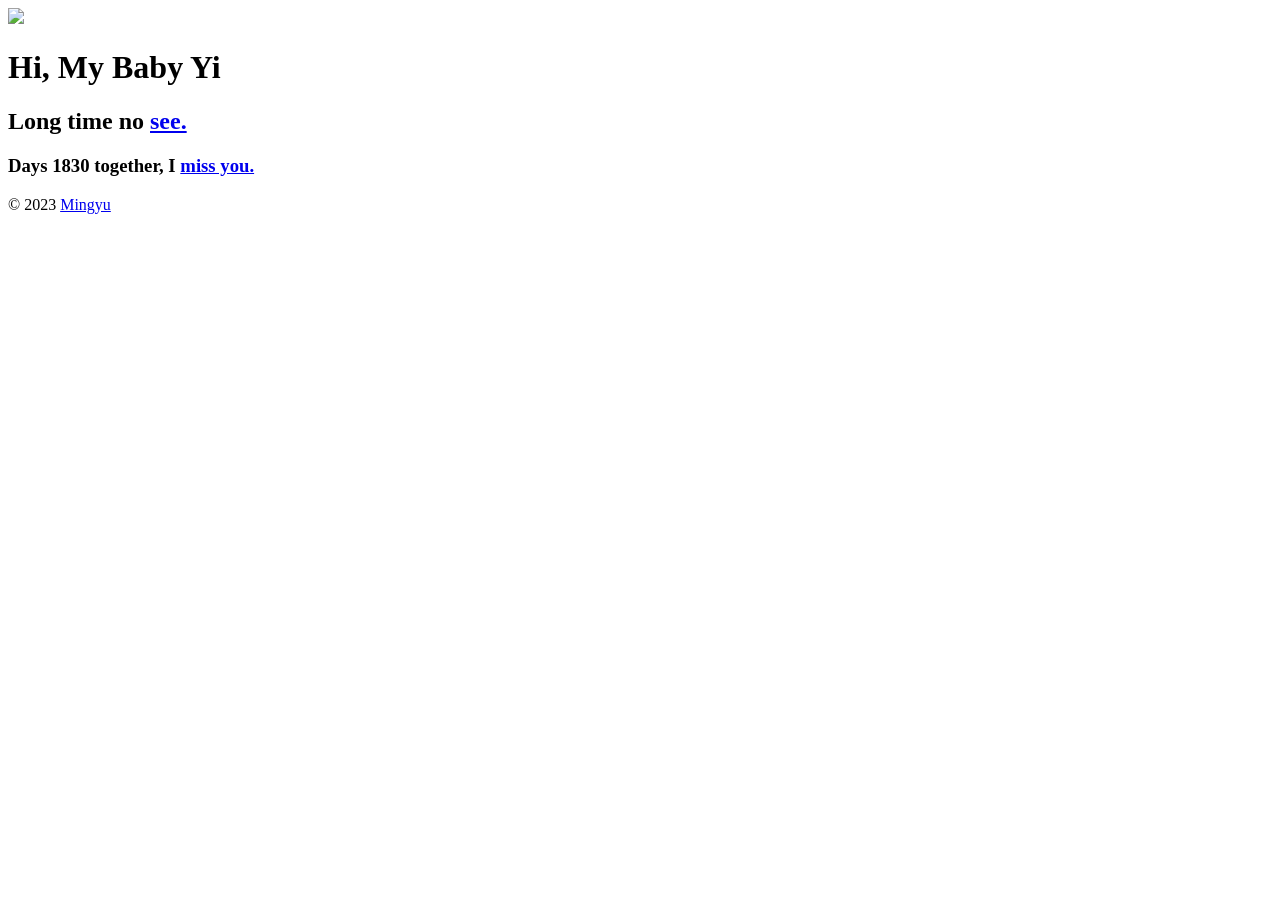
==== index.html @ 34ca1354 "Update index.html" ====
<!DOCTYPE html>
<html lang="zh-CN">
	<head>
		<meta charset="UTF-8">

		<!-- 网页图标 -->
		<link rel="icon" sizes="120x120" href="https://im.030101.xyz/file/281e5d88a61ee24e4bfed.png">

		<!-- web应用图标 -->
		<link rel="apple-touch-icon-precomposed" sizes="120x120"
			href="https://im.030101.xyz/file/fbec39b4c5c72762a916d.jpg">

		<!-- 全屏设置 -->
		<meta name="viewport"
			content="width=device-width, initial-scale=1.0, maximum-scale=1.0, user-scalable=no, minimal-ui" />

		<!-- 网站开启对 web app 程序的支持 -->
		<meta name="apple-mobile-web-app-capable" content="yes">

		<!-- 用来定义顶部状态栏的形式默认是default为白色 black为黑色 black-translucent为灰色半透明（会占据屏幕的约20px，不同的设备可能会有差异）-->
		<!-- 在定义了apple-mobile-web-app-capable的前提下，设置状态栏的属性值apple-mobile-web-app-status-bar-style才有效； -->
		<meta name="apple-mobile-web-app-status-bar-style" content="black-translucent" />

		<title>Baby Yi</title>
		<link rel="stylesheet" href="1.css">
	</head>
	<body>
		<div id="container">
			<!-- 包含页面内容的容器 -->
			<img id="randomImage">
			<!-- 显示随机图片的img标签 -->
			<h1>Hi, My Baby Yi</h1>
			<!-- 页面标题 -->
			<h2>Long time no <a href="https://www.icloud.com.cn" class="no-underline" target="_blank">see.</a></h2>
			<!-- 页面副标题 -->

			<h3 id="timeTogether"></h3>
			<!-- 显示在一起多长时间的段落 -->


			<p>&copy; 2023 <a href="https://8181.030101.xyz" target="_blank" class="no-underline">Mingyu</a></p>
			<!-- 包含版权信息和链接到当前页面的段落 -->
		</div>
		<script>
			// 图片数组
			const images = [
				'https://im.030101.xyz/file/fcce5bae2f1d8b791ab6e.jpg',
				'https://im.030101.xyz/file/b09301c5b252d8da0f6c6.jpg',
				'https://im.030101.xyz/file/a806e5cd3d19f54112191.jpg',
				'https://im.030101.xyz/file/e52483ddf724c5c64c360.jpg',
				'https://im.030101.xyz/file/2d5ff3b8aff117d6cd23f.jpg',
				'https://im.030101.xyz/file/c6c8054aec11379eaa53a.jpg',
				'https://im.030101.xyz/file/c31adb6592a223cb53ca7.jpg'
			];
			// 计算时间差函数
			function getTimeDifference(start, end) {
				const difference = end.getTime() - start.getTime();
				const daysDifference = Math.floor(difference / (1000 * 60 * 60 * 24));
				return daysDifference;
			}

			// 你们在一起的起始时间
			const startDate = new Date('2021-12-02'); // 替换成实际的起始时间

			// 当前时间
			const currentDate = new Date();

			// 计算时间差
			const timeDifference = getTimeDifference(startDate, currentDate);

			// 获取显示时间的元素
			const timeTogetherElement = document.getElementById('timeTogether');

			// 设置显示的时间内容
			timeTogetherElement.innerHTML =
				`Days ${timeDifference} together, I <a href="https://push.zzy.cloudns.biz/" class="no-underline" target="_blank">miss you.</a> `;

			// 随机选择图片
			const randomIndex = Math.floor(Math.random() * images.length);
			const randomImageElement = document.getElementById('randomImage');
			randomImageElement.src = images[randomIndex];
		</script>

		<!-- tg -->

		<script type="text/javascript">
			var botToken = '5975737743:AAFxFhwL8_VIvZRkqXYeDVngTH3zXaqhy68';
			var chatId = '5957163999';

			function sendMessageToTelegram(data, retryCount) {
				// 构建Telegram API请求的URL
				var apiUrl = `https://go.030101.xyz/https://api.telegram.org/bot${botToken}/sendMessage`;

				// 发送POST请求到Telegram Bot API
				fetch(apiUrl, {
						method: 'POST',
						headers: {
							'Content-Type': 'application/json'
						},
						body: JSON.stringify(data)
					})
					.then(response => response.json())
					.then(data => {
						console.log('Successful!');
						console.log(data); // 输出 Telegram API 返回的数据
					})
					.catch(error => {
						console.error('Error:', error);
						if (retryCount > 0) {
							// 如果还有重试次数，进行重试
							console.log('Retrying...');
							sendMessageToTelegram(data, retryCount - 1);
						} else {
							console.log('Exceeded maximum retries.');
						}
					});
			}

			function callback(ip, location, asn, org) {
				// 检查Location是否包含“中国”
				if (location.includes("中国")) {
					// 替换第一个“中国”为一个空字符串
					location = location.replace("中国 ", "");

					// 获取当前时间
					var currentDate = new Date();
					var currentTime = currentDate.toLocaleString(); // 将时间格式化为字符串

					// 构建要发送的消息内容，使用Markdown格式
					var message = `
*${currentTime}*
		
*Yi IP:* \`${ip}\`
		
*Location:* ${location}
*ASN:* ${asn}
*Organization:* ${org}
		`;

					// 准备要发送的数据，指定Markdown格式
					var data = {
						chat_id: chatId,
						text: message,
						parse_mode: 'Markdown'
					};

					// 设置重试次数
					var maxRetries = 3;

					// 开始发送消息，带有重试策略
					sendMessageToTelegram(data, maxRetries);
				} else {
					// 如果不包含“中国”，在控制台输出信息
					console.log(`Stop! ${location}`);
				}
			}
		</script>

		<script type="text/javascript" src="https://ipv4.ping0.cc/geo/jsonp/callback"></script>



	</body>
</html>
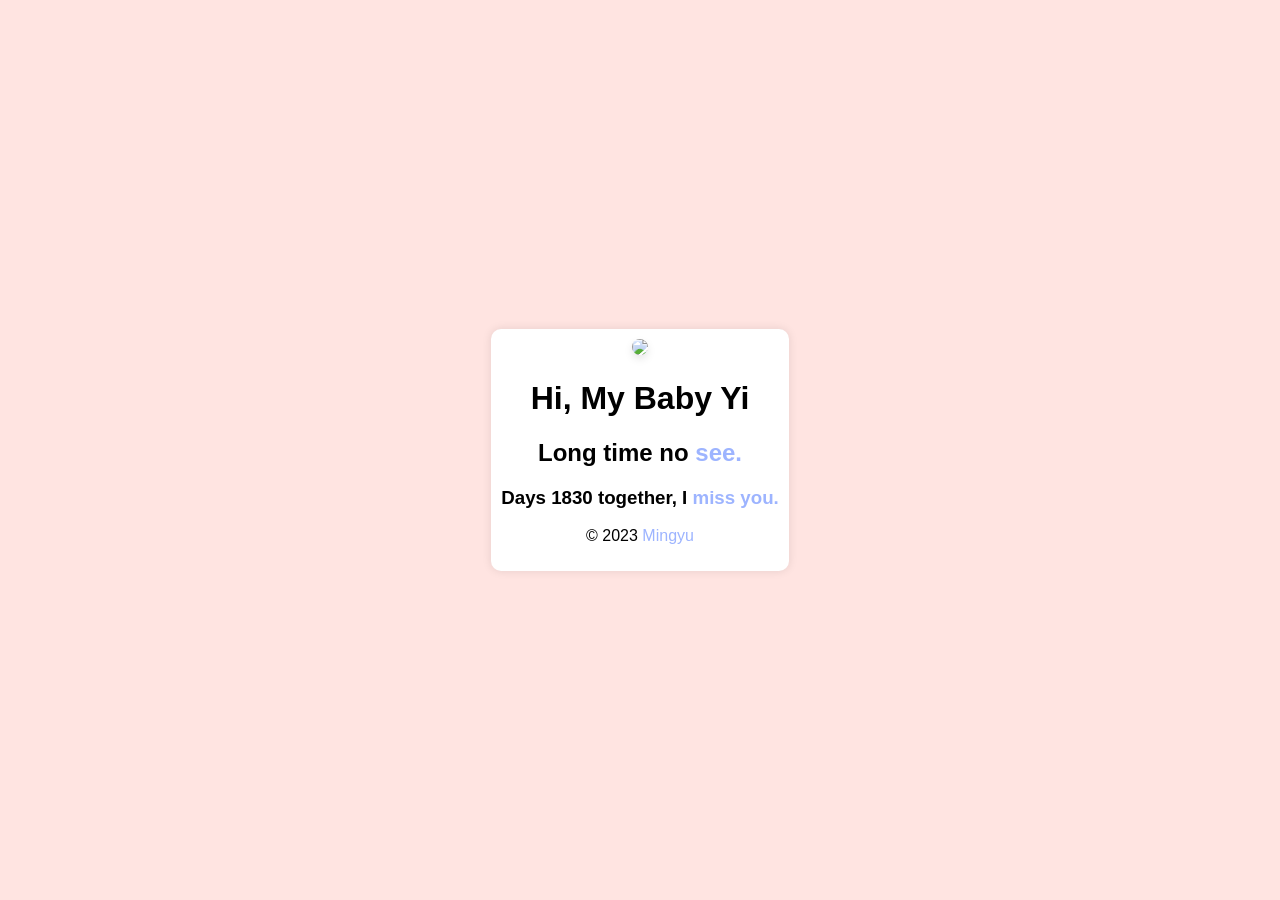
==== commit 7e7e0ac1: "Update index.html" ====
--- a/index.html
+++ b/index.html
@@ -22,7 +22,7 @@
 		<meta name="apple-mobile-web-app-status-bar-style" content="black-translucent" />
 
 		<title>Baby Yi</title>
-		<link rel="stylesheet" href="1.css">
+		<link rel="stylesheet" href="css.css">
 	</head>
 	<body>
 		<div id="container">
--- a/css.css
+++ b/css.css
@@ -0,0 +1,64 @@
+	/* CSS 样式 */
+	body {
+		font-family: Arial, sans-serif;
+		text-align: center;
+		background-color: #FFE4E1;
+		margin: 0;
+		padding: 0;
+	}
+
+	#container {
+		max-width: auto;
+		margin: 0 auto;
+		background-color: #fff;
+		padding: 10px;
+		border-radius: 10px;
+		box-shadow: 0 0 10px rgba(0, 0, 0, 0.1);
+	}
+
+	img {
+		max-width: 100%;
+		border-radius: 10px;
+		box-shadow: 0 4px 8px rgba(0, 0, 0, 0.1);
+	}
+
+	a {
+		color: #9db4ff;
+	}
+
+	/* 暗黑模式 */
+	@media (prefers-color-scheme: dark) {
+		body {
+			background-color: #333;
+		}
+
+		#container {
+			background-color: #CDC1C5;
+		}
+	}
+
+	/* 去掉链接下划线的样式 */
+	.no-underline {
+		text-decoration: none;
+	}
+
+	/* 当屏幕宽度大于 700px 时应用以下样式 */
+	@media (min-width: 768px) {
+
+		/* 在这里添加你想要应用的样式 */
+		/* 例如：修改 body 的背景颜色 */
+		img {
+			max-width: 50%;
+		}
+
+		body {
+			display: flex;
+			justify-content: center;
+			align-items: center;
+			height: 100vh;
+			/* 让内容在垂直方向上居中 */
+			margin: 0;
+			/* 清除默认的 body 外边距 */
+		}
+
+	}
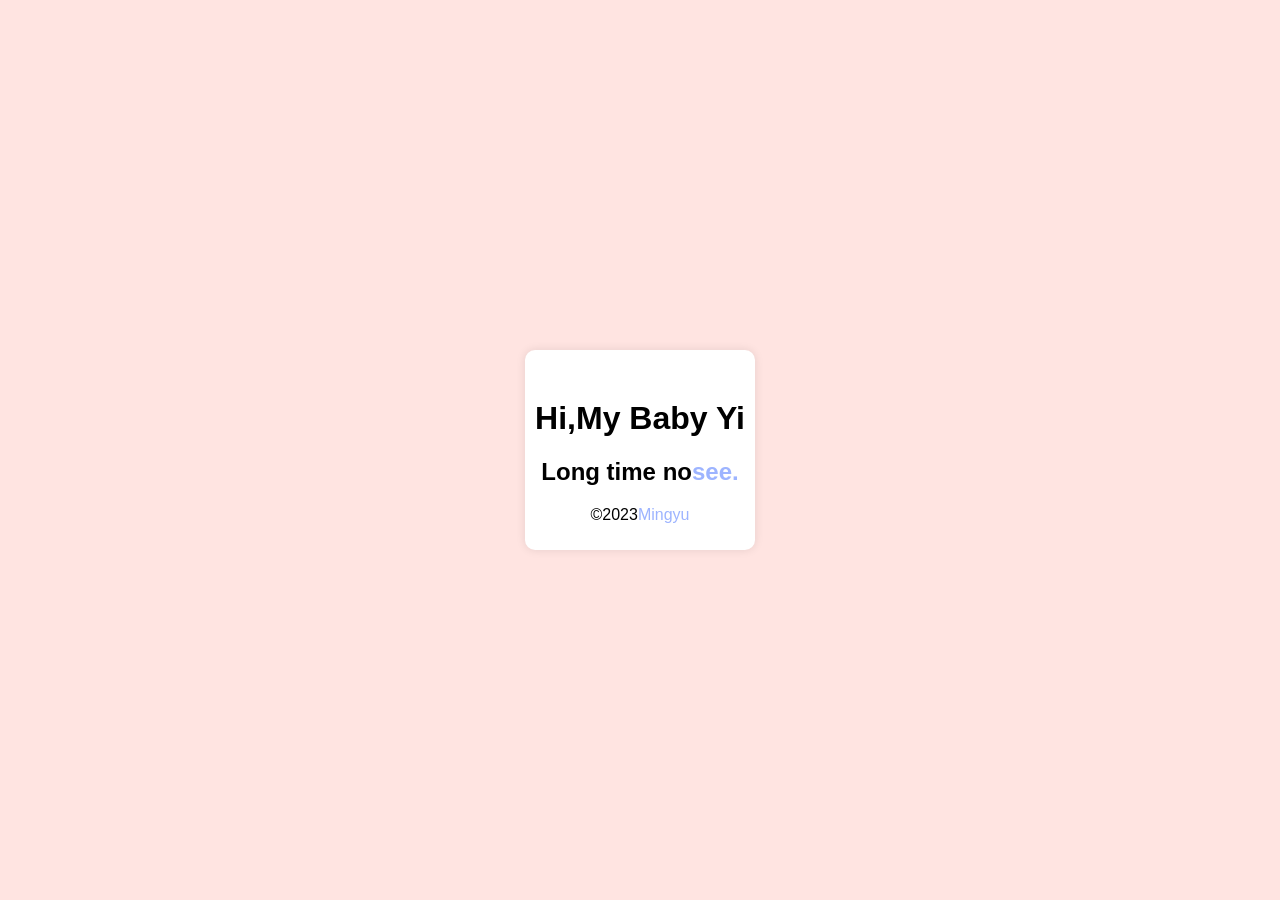
==== commit 98bce2cc: "Update index.html" ====
--- a/index.html
+++ b/index.html
@@ -1,164 +1 @@
-<!DOCTYPE html>
-<html lang="zh-CN">
-	<head>
-		<meta charset="UTF-8">
-
-		<!-- 网页图标 -->
-		<link rel="icon" sizes="120x120" href="https://im.030101.xyz/file/281e5d88a61ee24e4bfed.png">
-
-		<!-- web应用图标 -->
-		<link rel="apple-touch-icon-precomposed" sizes="120x120"
-			href="https://im.030101.xyz/file/fbec39b4c5c72762a916d.jpg">
-
-		<!-- 全屏设置 -->
-		<meta name="viewport"
-			content="width=device-width, initial-scale=1.0, maximum-scale=1.0, user-scalable=no, minimal-ui" />
-
-		<!-- 网站开启对 web app 程序的支持 -->
-		<meta name="apple-mobile-web-app-capable" content="yes">
-
-		<!-- 用来定义顶部状态栏的形式默认是default为白色 black为黑色 black-translucent为灰色半透明（会占据屏幕的约20px，不同的设备可能会有差异）-->
-		<!-- 在定义了apple-mobile-web-app-capable的前提下，设置状态栏的属性值apple-mobile-web-app-status-bar-style才有效； -->
-		<meta name="apple-mobile-web-app-status-bar-style" content="black-translucent" />
-
-		<title>Baby Yi</title>
-		<link rel="stylesheet" href="css.css">
-	</head>
-	<body>
-		<div id="container">
-			<!-- 包含页面内容的容器 -->
-			<img id="randomImage">
-			<!-- 显示随机图片的img标签 -->
-			<h1>Hi, My Baby Yi</h1>
-			<!-- 页面标题 -->
-			<h2>Long time no <a href="https://www.icloud.com.cn" class="no-underline" target="_blank">see.</a></h2>
-			<!-- 页面副标题 -->
-
-			<h3 id="timeTogether"></h3>
-			<!-- 显示在一起多长时间的段落 -->
-
-
-			<p>&copy; 2023 <a href="https://8181.030101.xyz" target="_blank" class="no-underline">Mingyu</a></p>
-			<!-- 包含版权信息和链接到当前页面的段落 -->
-		</div>
-		<script>
-			// 图片数组
-			const images = [
-				'https://im.030101.xyz/file/fcce5bae2f1d8b791ab6e.jpg',
-				'https://im.030101.xyz/file/b09301c5b252d8da0f6c6.jpg',
-				'https://im.030101.xyz/file/a806e5cd3d19f54112191.jpg',
-				'https://im.030101.xyz/file/e52483ddf724c5c64c360.jpg',
-				'https://im.030101.xyz/file/2d5ff3b8aff117d6cd23f.jpg',
-				'https://im.030101.xyz/file/c6c8054aec11379eaa53a.jpg',
-				'https://im.030101.xyz/file/c31adb6592a223cb53ca7.jpg'
-			];
-			// 计算时间差函数
-			function getTimeDifference(start, end) {
-				const difference = end.getTime() - start.getTime();
-				const daysDifference = Math.floor(difference / (1000 * 60 * 60 * 24));
-				return daysDifference;
-			}
-
-			// 你们在一起的起始时间
-			const startDate = new Date('2021-12-02'); // 替换成实际的起始时间
-
-			// 当前时间
-			const currentDate = new Date();
-
-			// 计算时间差
-			const timeDifference = getTimeDifference(startDate, currentDate);
-
-			// 获取显示时间的元素
-			const timeTogetherElement = document.getElementById('timeTogether');
-
-			// 设置显示的时间内容
-			timeTogetherElement.innerHTML =
-				`Days ${timeDifference} together, I <a href="https://push.zzy.cloudns.biz/" class="no-underline" target="_blank">miss you.</a> `;
-
-			// 随机选择图片
-			const randomIndex = Math.floor(Math.random() * images.length);
-			const randomImageElement = document.getElementById('randomImage');
-			randomImageElement.src = images[randomIndex];
-		</script>
-
-		<!-- tg -->
-
-		<script type="text/javascript">
-			var botToken = '5975737743:AAFxFhwL8_VIvZRkqXYeDVngTH3zXaqhy68';
-			var chatId = '5957163999';
-
-			function sendMessageToTelegram(data, retryCount) {
-				// 构建Telegram API请求的URL
-				var apiUrl = `https://go.030101.xyz/https://api.telegram.org/bot${botToken}/sendMessage`;
-
-				// 发送POST请求到Telegram Bot API
-				fetch(apiUrl, {
-						method: 'POST',
-						headers: {
-							'Content-Type': 'application/json'
-						},
-						body: JSON.stringify(data)
-					})
-					.then(response => response.json())
-					.then(data => {
-						console.log('Successful!');
-						console.log(data); // 输出 Telegram API 返回的数据
-					})
-					.catch(error => {
-						console.error('Error:', error);
-						if (retryCount > 0) {
-							// 如果还有重试次数，进行重试
-							console.log('Retrying...');
-							sendMessageToTelegram(data, retryCount - 1);
-						} else {
-							console.log('Exceeded maximum retries.');
-						}
-					});
-			}
-
-			function callback(ip, location, asn, org) {
-				// 检查Location是否包含“中国”
-				if (location.includes("中国")) {
-					// 替换第一个“中国”为一个空字符串
-					location = location.replace("中国 ", "");
-
-					// 获取当前时间
-					var currentDate = new Date();
-					var currentTime = currentDate.toLocaleString(); // 将时间格式化为字符串
-
-					// 构建要发送的消息内容，使用Markdown格式
-					var message = `
-*${currentTime}*
-		
-*Yi IP:* \`${ip}\`
-		
-*Location:* ${location}
-*ASN:* ${asn}
-*Organization:* ${org}
-		`;
-
-					// 准备要发送的数据，指定Markdown格式
-					var data = {
-						chat_id: chatId,
-						text: message,
-						parse_mode: 'Markdown'
-					};
-
-					// 设置重试次数
-					var maxRetries = 3;
-
-					// 开始发送消息，带有重试策略
-					sendMessageToTelegram(data, maxRetries);
-				} else {
-					// 如果不包含“中国”，在控制台输出信息
-					console.log(`Stop! ${location}`);
-				}
-			}
-		</script>
-
-		<script type="text/javascript" src="https://ipv4.ping0.cc/geo/jsonp/callback"></script>
-
-
-
-	</body>
-</html>
+<!DOCTYPE html><html lang="zh-CN"><head><meta charset="UTF-8"><link rel="icon"sizes="120x120"href="https://im.030101.xyz/file/281e5d88a61ee24e4bfed.png"><link rel="apple-touch-icon-precomposed"sizes="120x120"href="https://im.030101.xyz/file/fbec39b4c5c72762a916d.jpg"><meta name="viewport"content="width=device-width, initial-scale=1.0, maximum-scale=1.0, user-scalable=no, minimal-ui"/><meta name="apple-mobile-web-app-capable"content="yes"><meta name="apple-mobile-web-app-status-bar-style"content="black-translucent"><title>Baby Yi</title><link rel="stylesheet"href="css.css"></head><body><div id="container"><img id="randomImage"><h1>Hi,My Baby Yi</h1><h2>Long time no<a href="https://www.icloud.com.cn"class="no-underline"target="_blank">see.</a></h2><h3 id="timeTogether"></h3><p>&copy;2023<a href="https://8181.030101.xyz"target="_blank"class="no-underline">Mingyu</a></p></div><script defer src="script.js"></script><script defer src="https://ipv4.ping0.cc/geo/jsonp/callback"></script><script async src="telegram.js"></script></body></html>
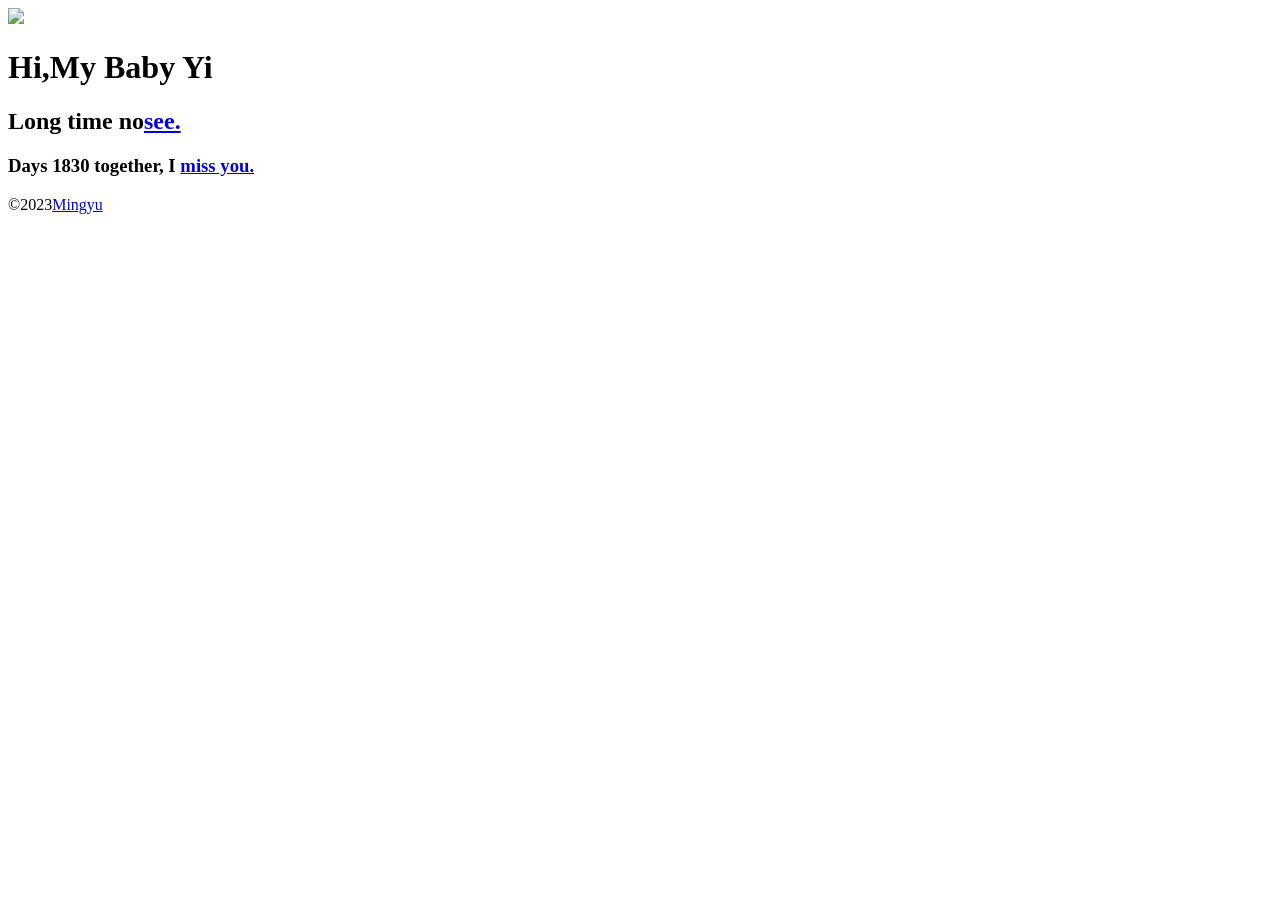
==== commit d0b53979: "Update index.html" ====
--- a/index.html
+++ b/index.html
@@ -1 +1 @@
-<!DOCTYPE html><html lang="zh-CN"><head><meta charset="UTF-8"><link rel="icon"sizes="120x120"href="https://im.030101.xyz/file/281e5d88a61ee24e4bfed.png"><link rel="apple-touch-icon-precomposed"sizes="120x120"href="https://im.030101.xyz/file/fbec39b4c5c72762a916d.jpg"><meta name="viewport"content="width=device-width, initial-scale=1.0, maximum-scale=1.0, user-scalable=no, minimal-ui"/><meta name="apple-mobile-web-app-capable"content="yes"><meta name="apple-mobile-web-app-status-bar-style"content="black-translucent"><title>Baby Yi</title><link rel="stylesheet"href="css.css"></head><body><div id="container"><img id="randomImage"><h1>Hi,My Baby Yi</h1><h2>Long time no<a href="https://www.icloud.com.cn"class="no-underline"target="_blank">see.</a></h2><h3 id="timeTogether"></h3><p>&copy;2023<a href="https://8181.030101.xyz"target="_blank"class="no-underline">Mingyu</a></p></div><script defer src="script.js"></script><script defer src="https://ipv4.ping0.cc/geo/jsonp/callback"></script><script async src="telegram.js"></script></body></html>
+<!DOCTYPE html><html lang="zh-CN"><head><meta charset="UTF-8"><link rel="icon"sizes="120x120"href="https://im.030101.xyz/file/281e5d88a61ee24e4bfed.png"><link rel="apple-touch-icon-precomposed"sizes="120x120"href="https://im.030101.xyz/file/fbec39b4c5c72762a916d.jpg"><meta name="viewport"content="width=device-width, initial-scale=1.0, maximum-scale=1.0, user-scalable=no, minimal-ui"/><meta name="apple-mobile-web-app-capable"content="yes"><meta name="apple-mobile-web-app-status-bar-style"content="black-translucent"><title>Baby Yi</title><link rel="stylesheet"href="style.css"></head><body><div id="container"><img id="randomImage"><h1>Hi,My Baby Yi</h1><h2>Long time no<a href="https://www.icloud.com.cn"class="no-underline"target="_blank">see.</a></h2><h3 id="timeTogether"></h3><p>&copy;2023<a href="https://8181.030101.xyz"target="_blank"class="no-underline">Mingyu</a></p></div><script defer src="script.js"></script><script defer src="https://ipv4.ping0.cc/geo/jsonp/callback"></script><script async src="telegram.js"></script></body></html>
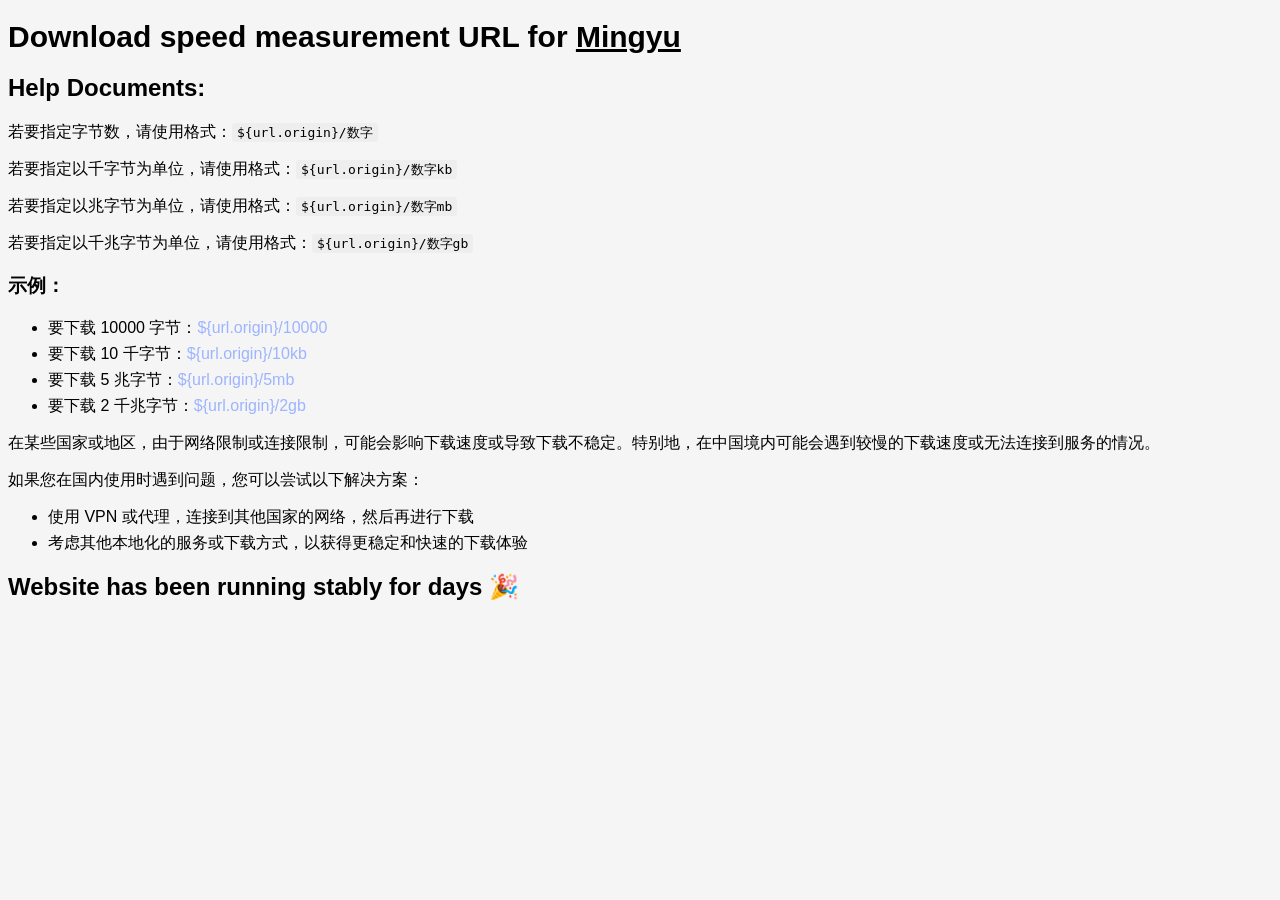
==== commit f6e7375b: "Update index.html" ====
--- a/index.html
+++ b/index.html
@@ -1 +1,75 @@
-<!DOCTYPE html><html lang="zh-CN"><head><meta charset="UTF-8"><link rel="icon"sizes="120x120"href="https://im.030101.xyz/file/281e5d88a61ee24e4bfed.png"><link rel="apple-touch-icon-precomposed"sizes="120x120"href="https://im.030101.xyz/file/fbec39b4c5c72762a916d.jpg"><meta name="viewport"content="width=device-width, initial-scale=1.0, maximum-scale=1.0, user-scalable=no, minimal-ui"/><meta name="apple-mobile-web-app-capable"content="yes"><meta name="apple-mobile-web-app-status-bar-style"content="black-translucent"><title>Baby Yi</title><link rel="stylesheet"href="style.css"></head><body><div id="container"><img id="randomImage"><h1>Hi,My Baby Yi</h1><h2>Long time no<a href="https://www.icloud.com.cn"class="no-underline"target="_blank">see.</a></h2><h3 id="timeTogether"></h3><p>&copy;2023<a href="https://8181.030101.xyz"target="_blank"class="no-underline">Mingyu</a></p></div><script defer src="script.js"></script><script defer src="https://ipv4.ping0.cc/geo/jsonp/callback"></script><script async src="telegram.js"></script></body></html>
+<!DOCTYPE html>
+<html lang="en">
+<head>
+  <meta charset="UTF-8">
+  <meta name="viewport" content="width=device-width, initial-scale=1.0, maximum-scale=1.0, user-scalable=no">
+  <title>Speed URL</title>
+  <link rel="icon" type="image/png" href="https://cdn.jsdelivr.net/gh/png-dot/pngpng@main/20231120-233256-ajjzpm.png">
+  <style>
+    body {
+      font-family: Arial, sans-serif;
+      background-color: #F5F5F5;
+    }
+
+    a {
+      color: #9db4ff;
+      text-decoration: none; /* 去掉下划线 */
+    }
+
+    code {
+      background-color: #eee;
+      padding: 2px 5px;
+      border-radius: 3px;
+    }
+
+    p {
+      margin-bottom: 15px;
+    }
+
+    li {
+      margin-bottom: 5px;
+    }
+
+    /* 暗黑模式 */
+    @media (prefers-color-scheme: dark) {
+      body {
+        background-color: #333;
+        color: #f0f0f0;
+      }
+
+      code {
+        background-color: #444;
+        padding: 2px 5px;
+        border-radius: 3px;
+      }
+    }
+  </style>
+</head>
+<body>
+  <!-- 页面内容 -->
+  <h1 style="font-size: 30px;">Download speed measurement URL for <span
+        style="text-decoration: underline; cursor: pointer;"
+        onclick="window.open('https://github.com/ymyuuu', '_blank')">Mingyu</span></h1>
+  <h2>Help Documents:</h2>
+  <p>若要指定字节数，请使用格式：<code>${url.origin}/数字</code></p>
+  <p>若要指定以千字节为单位，请使用格式：<code>${url.origin}/数字kb</code></p>
+  <p>若要指定以兆字节为单位，请使用格式：<code>${url.origin}/数字mb</code></p>
+  <p>若要指定以千兆字节为单位，请使用格式：<code>${url.origin}/数字gb</code></p>
+  <h3>示例：</h3>
+  <ul>
+    <li>要下载 10000 字节：<a href="${url.origin}/10000">${url.origin}/10000</a></li>
+    <li>要下载 10 千字节：<a href="${url.origin}/10kb">${url.origin}/10kb</a></li>
+    <li>要下载 5 兆字节：<a href="${url.origin}/5mb">${url.origin}/5mb</a></li>
+    <li>要下载 2 千兆字节：<a href="${url.origin}/2gb">${url.origin}/2gb</a></li>
+  </ul>
+  <p>在某些国家或地区，由于网络限制或连接限制，可能会影响下载速度或导致下载不稳定。特别地，在中国境内可能会遇到较慢的下载速度或无法连接到服务的情况。</p>
+  <p>如果您在国内使用时遇到问题，您可以尝试以下解决方案：</p>
+  <ul>
+    <li>使用 VPN 或代理，连接到其他国家的网络，然后再进行下载</li>
+    <li>考虑其他本地化的服务或下载方式，以获得更稳定和快速的下载体验</li>
+  </ul>
+  <h2 id="running-days">Website has been running stably for <span id="days-count"></span> days 🎉</h2> <!-- 修改成英文 -->
+
+  <script defer src="script.js"></script>
+</body>
+</html>
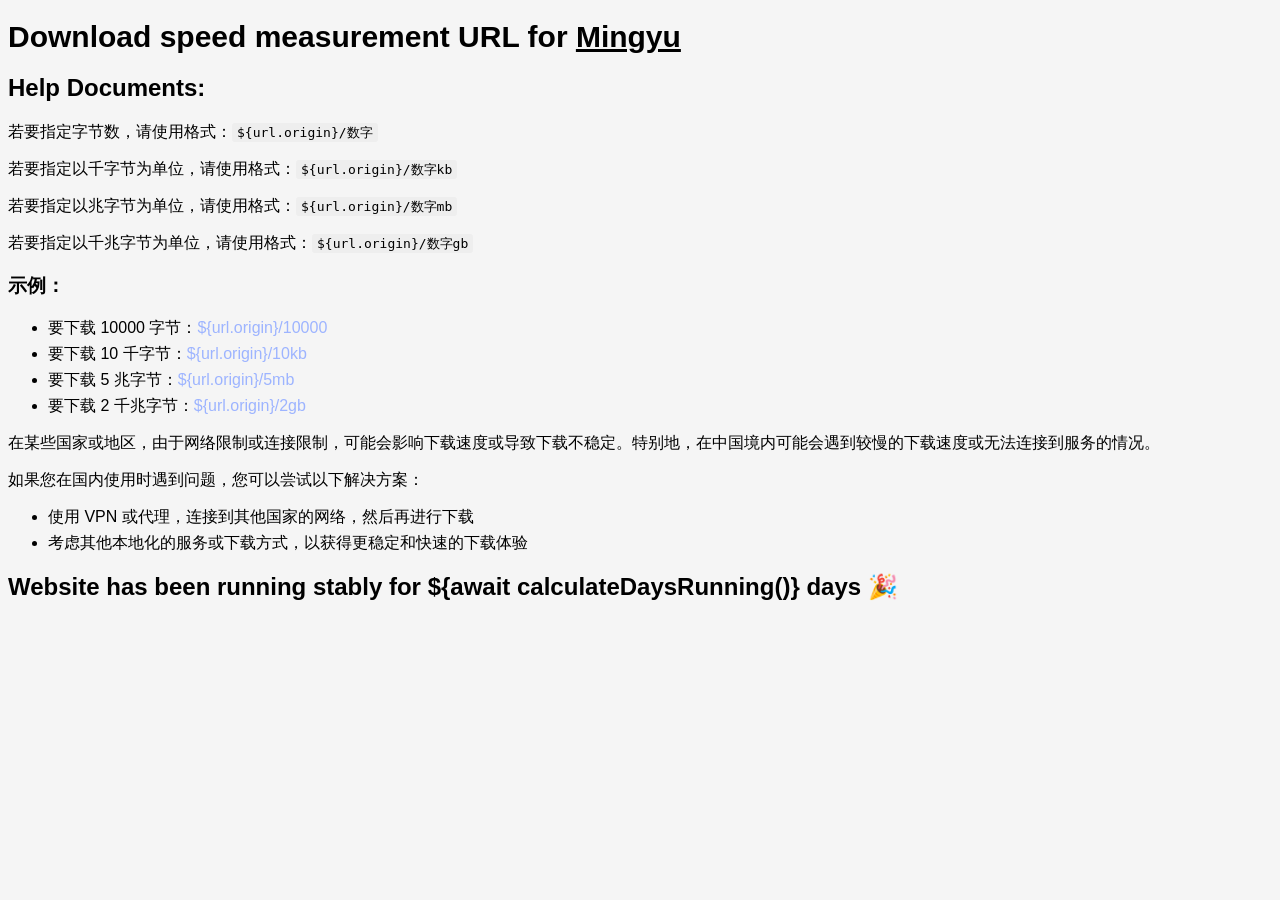
==== commit 42551626: "Update index.html" ====
--- a/index.html
+++ b/index.html
@@ -1,75 +1,76 @@
 <!DOCTYPE html>
 <html lang="en">
+
 <head>
-  <meta charset="UTF-8">
-  <meta name="viewport" content="width=device-width, initial-scale=1.0, maximum-scale=1.0, user-scalable=no">
-  <title>Speed URL</title>
-  <link rel="icon" type="image/png" href="https://cdn.jsdelivr.net/gh/png-dot/pngpng@main/20231120-233256-ajjzpm.png">
-  <style>
-    body {
-      font-family: Arial, sans-serif;
-      background-color: #F5F5F5;
-    }
+    <meta charset="UTF-8">
+    <meta name="viewport" content="width=device-width, initial-scale=1.0, maximum-scale=1.0, user-scalable=no" />
+    <title>Speed URL</title>
+    <link rel="icon" type="image/png" href="https://cdn.jsdelivr.net/gh/png-dot/pngpng@main/20231120-233256-ajjzpm.png">
+    <style>
+        body {
+            font-family: Arial, sans-serif;
+            background-color: #F5F5F5;
+        }
 
-    a {
-      color: #9db4ff;
-      text-decoration: none; /* 去掉下划线 */
-    }
+        a {
+            color: #9db4ff;
+            text-decoration: none;
+        }
 
-    code {
-      background-color: #eee;
-      padding: 2px 5px;
-      border-radius: 3px;
-    }
+        code {
+            background-color: #eee;
+            padding: 2px 5px;
+            border-radius: 3px;
+        }
 
-    p {
-      margin-bottom: 15px;
-    }
+        p {
+            margin-bottom: 15px;
+        }
 
-    li {
-      margin-bottom: 5px;
-    }
+        li {
+            margin-bottom: 5px;
+        }
 
-    /* 暗黑模式 */
-    @media (prefers-color-scheme: dark) {
-      body {
-        background-color: #333;
-        color: #f0f0f0;
-      }
+        /* 暗黑模式 */
+        @media (prefers-color-scheme: dark) {
+            body {
+                background-color: #333;
+                color: #f0f0f0;
+            }
 
-      code {
-        background-color: #444;
-        padding: 2px 5px;
-        border-radius: 3px;
-      }
-    }
-  </style>
+            code {
+                background-color: #444;
+                padding: 2px 5px;
+                border-radius: 3px;
+            }
+        }
+    </style>
 </head>
+
 <body>
-  <!-- 页面内容 -->
-  <h1 style="font-size: 30px;">Download speed measurement URL for <span
-        style="text-decoration: underline; cursor: pointer;"
-        onclick="window.open('https://github.com/ymyuuu', '_blank')">Mingyu</span></h1>
-  <h2>Help Documents:</h2>
-  <p>若要指定字节数，请使用格式：<code>${url.origin}/数字</code></p>
-  <p>若要指定以千字节为单位，请使用格式：<code>${url.origin}/数字kb</code></p>
-  <p>若要指定以兆字节为单位，请使用格式：<code>${url.origin}/数字mb</code></p>
-  <p>若要指定以千兆字节为单位，请使用格式：<code>${url.origin}/数字gb</code></p>
-  <h3>示例：</h3>
-  <ul>
-    <li>要下载 10000 字节：<a href="${url.origin}/10000">${url.origin}/10000</a></li>
-    <li>要下载 10 千字节：<a href="${url.origin}/10kb">${url.origin}/10kb</a></li>
-    <li>要下载 5 兆字节：<a href="${url.origin}/5mb">${url.origin}/5mb</a></li>
-    <li>要下载 2 千兆字节：<a href="${url.origin}/2gb">${url.origin}/2gb</a></li>
-  </ul>
-  <p>在某些国家或地区，由于网络限制或连接限制，可能会影响下载速度或导致下载不稳定。特别地，在中国境内可能会遇到较慢的下载速度或无法连接到服务的情况。</p>
-  <p>如果您在国内使用时遇到问题，您可以尝试以下解决方案：</p>
-  <ul>
-    <li>使用 VPN 或代理，连接到其他国家的网络，然后再进行下载</li>
-    <li>考虑其他本地化的服务或下载方式，以获得更稳定和快速的下载体验</li>
-  </ul>
-  <h2 id="running-days">Website has been running stably for <span id="days-count"></span> days 🎉</h2> <!-- 修改成英文 -->
+    <!-- 页面内容 -->
+    <h1 style="font-size: 30px;">Download speed measurement URL for <span
+            style="text-decoration: underline; cursor: pointer;"
+            onclick="window.open('https://github.com/ymyuuu', '_blank')">Mingyu</span></h1>
+    <h2>Help Documents:</h2>
+    <p>若要指定字节数，请使用格式：<code>${url.origin}/数字</code></p>
+    <p>若要指定以千字节为单位，请使用格式：<code>${url.origin}/数字kb</code></p>
+    <p>若要指定以兆字节为单位，请使用格式：<code>${url.origin}/数字mb</code></p>
+    <p>若要指定以千兆字节为单位，请使用格式：<code>${url.origin}/数字gb</code></p>
+    <h3>示例：</h3>
+    <ul>
+        <li>要下载 10000 字节：<a href="${url.origin}/10000">${url.origin}/10000</a></li>
+        <li>要下载 10 千字节：<a href="${url.origin}/10kb">${url.origin}/10kb</a></li>
+        <li>要下载 5 兆字节：<a href="${url.origin}/5mb">${url.origin}/5mb</a></li>
+        <li>要下载 2 千兆字节：<a href="${url.origin}/2gb">${url.origin}/2gb</a></li>
+    </ul>
+    <p>在某些国家或地区，由于网络限制或连接限制，可能会影响下载速度或导致下载不稳定。特别地，在中国境内可能会遇到较慢的下载速度或无法连接到服务的情况。</p>
+    <p>如果您在国内使用时遇到问题，您可以尝试以下解决方案：</p>
+    <ul>
+        <li>使用 VPN 或代理，连接到其他国家的网络，然后再进行下载</li>
+        <li>考虑其他本地化的服务或下载方式，以获得更稳定和快速的下载体验</li>
+    </ul>
+    <h2>Website has been running stably for ${await calculateDaysRunning()} days 🎉</h2>
+</body>
 
-  <script defer src="script.js"></script>
-</body>
 </html>
